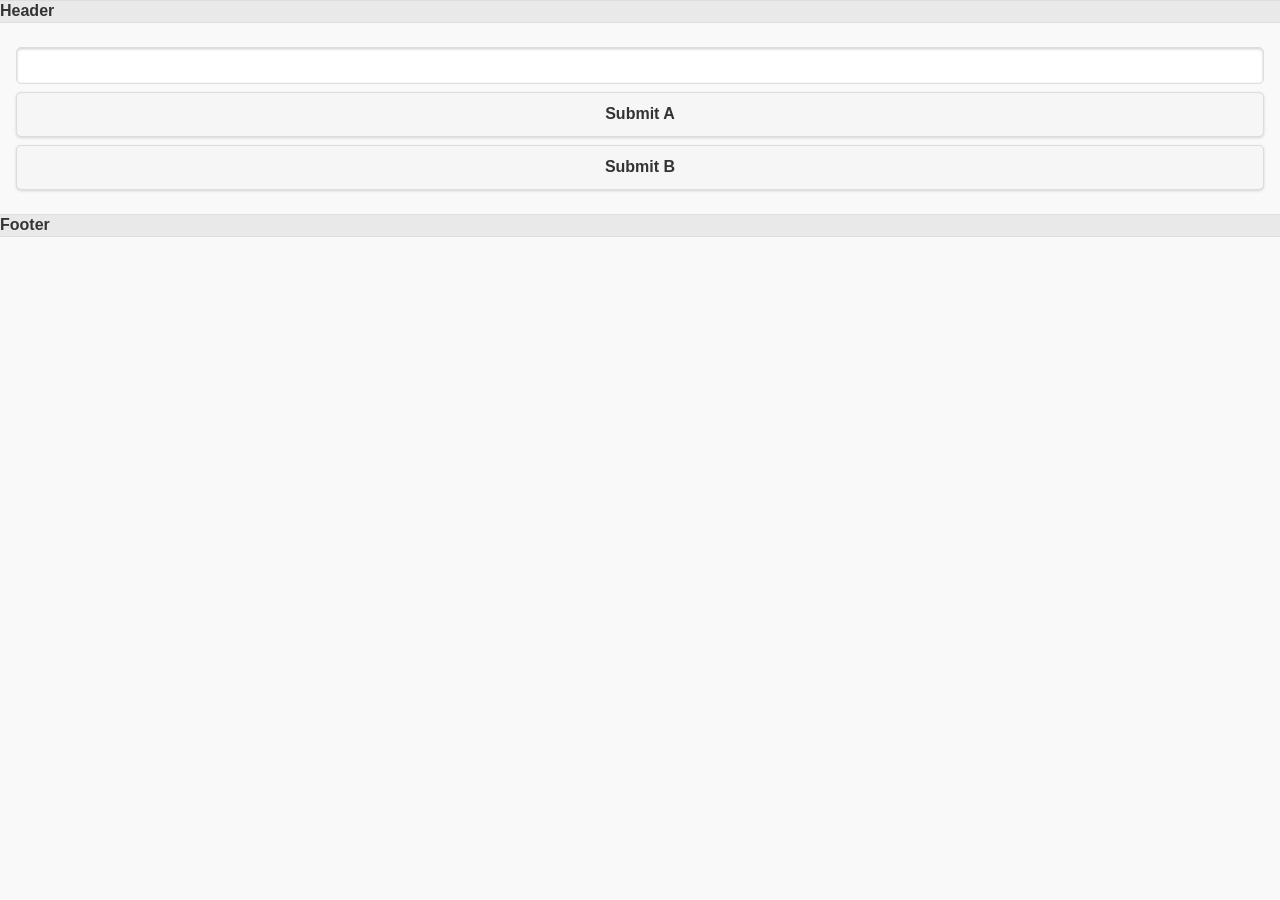
==== textEntryCode/textEntryCode/www/index.html @ 2c09adfa "extracted" ====
<!doctype html>
<html>
<head>
    <meta name="viewport" content="width=device-width, initial-scale=1">
	<meta charset="UTF-8">
	<title>Untitled Document</title>
    <link rel="stylesheet" href="jquerymobile/jquery.mobile-1.4.5.min.css" />
	<script src="jquerymobile/jquery-1.11.1.min.js"></script>
	<script src="jquerymobile/jquery.mobile-1.4.5.min.js"></script>
    <script src="js/index.js"></script>
    
</head>

<body>

<div data-role="page" id="pageone">
        
 	<div data-role="header">Header</div>
        
  	<div role="main" class="ui-content">
    
  		<input type="text" id="textinput" value=""  />
  	    
        <button onClick="submitText()">Submit A</button>
  	    <button id="submitButton">Submit B</button>

    </div>
        
    <div data-role="footer">Footer</div>
	</div>

</body>
</html>
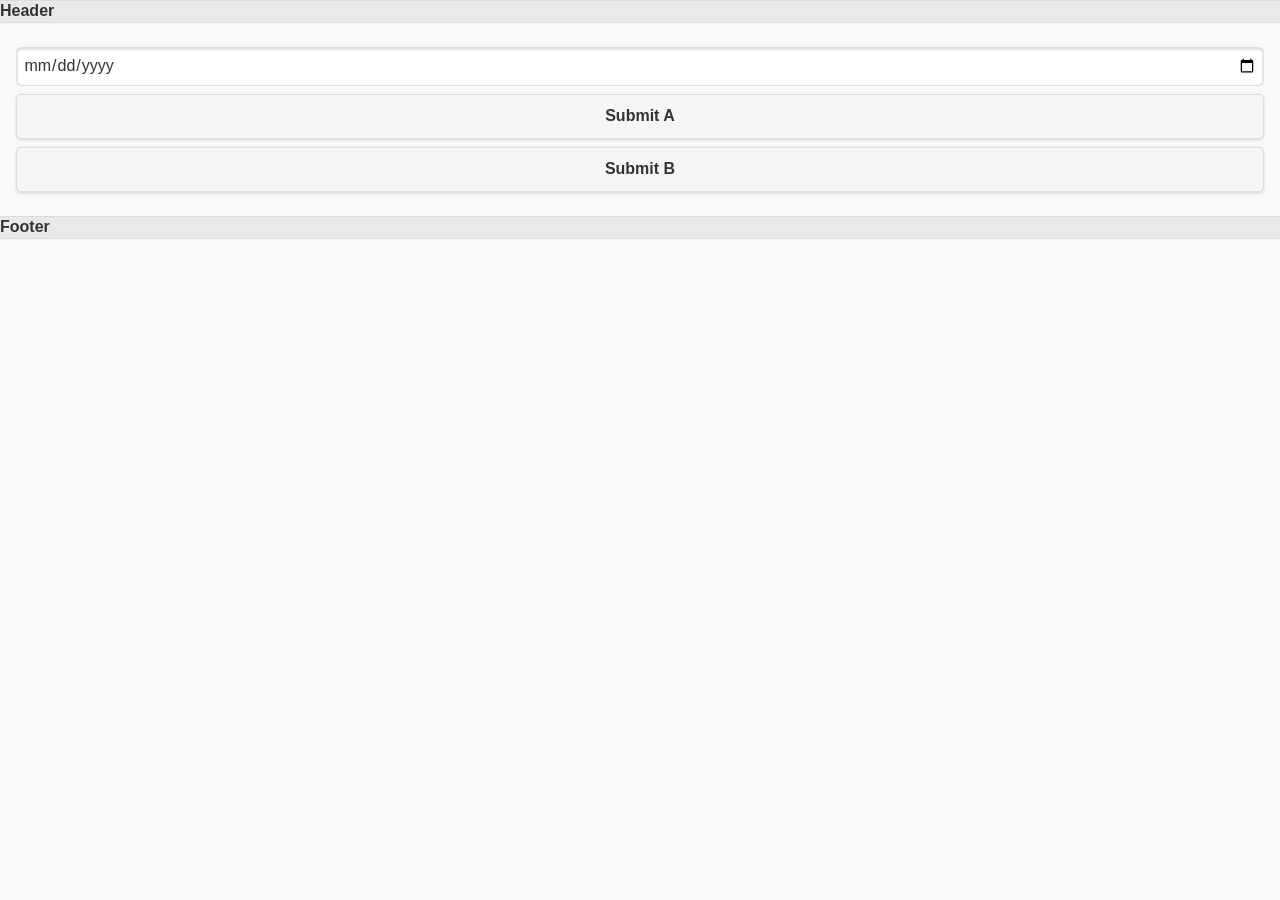
==== commit 340e9026: "date" ====
--- a/textEntryCode/textEntryCode/www/index.html
+++ b/textEntryCode/textEntryCode/www/index.html
@@ -19,7 +19,7 @@
         
   	<div role="main" class="ui-content">
     
-  		<input type="text" id="textinput" value=""  />
+  		<input type="date" id="textinput" value=""  />
   	    
         <button onClick="submitText()">Submit A</button>
   	    <button id="submitButton">Submit B</button>
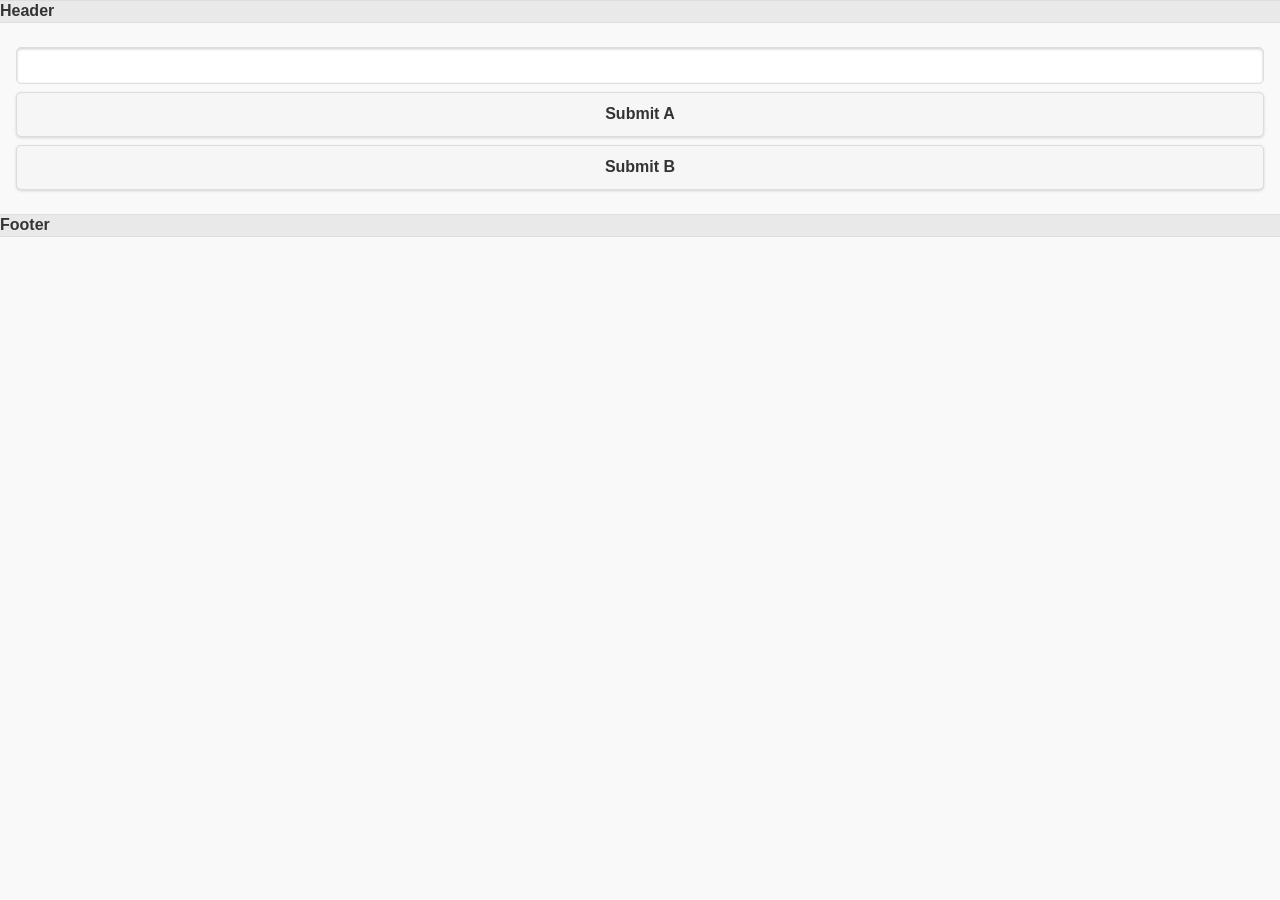
==== commit ba019a6e: "storage storage" ====
--- a/textEntryCode/textEntryCode/www/index.html
+++ b/textEntryCode/textEntryCode/www/index.html
@@ -19,7 +19,7 @@
         
   	<div role="main" class="ui-content">
     
-  		<input type="date" id="textinput" value=""  />
+  		<input type="number" id="textinput" value=""  />
   	    
         <button onClick="submitText()">Submit A</button>
   	    <button id="submitButton">Submit B</button>
